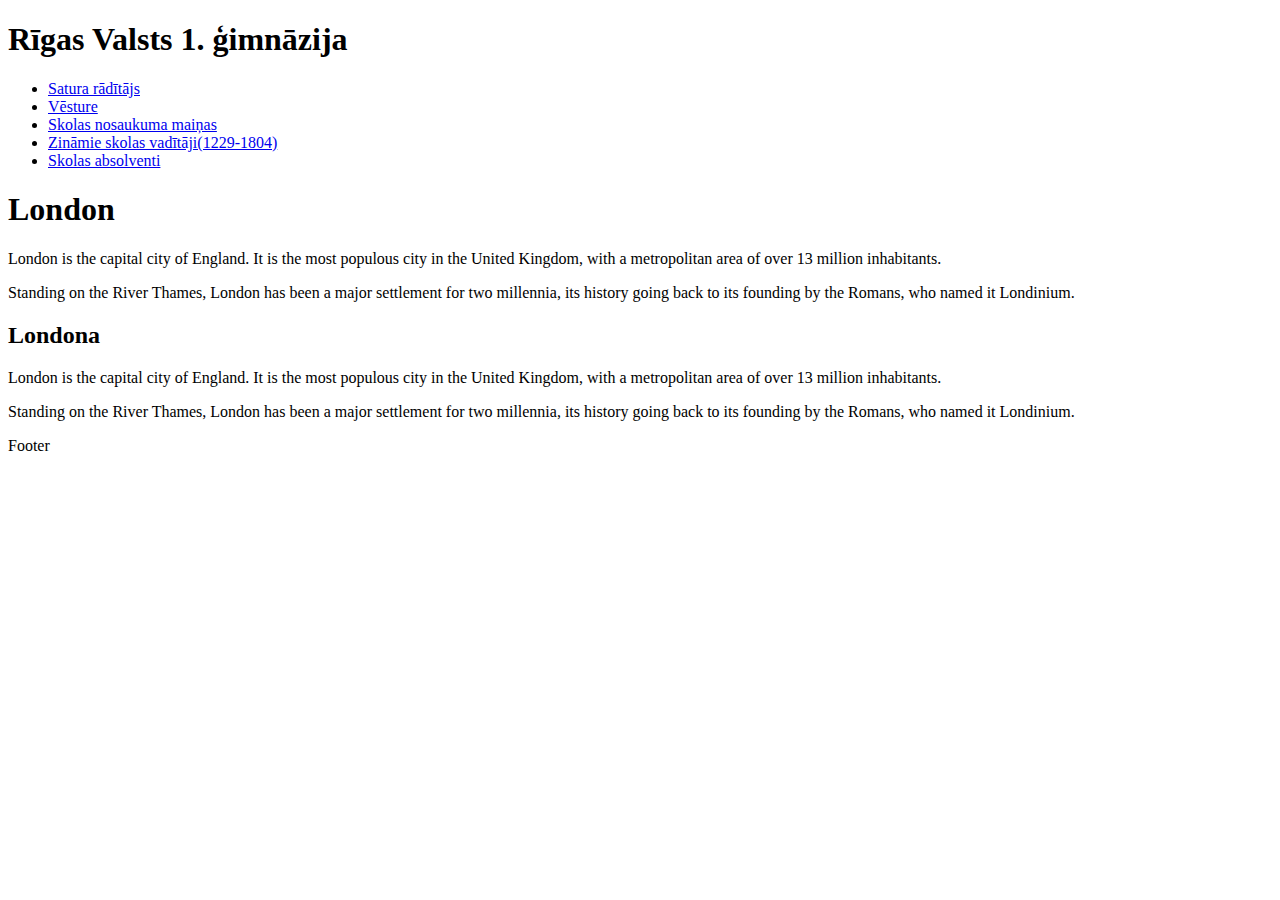
==== Skola/public_html/js/index.html @ 887c7c6b "Add files via upload" ====
<!DOCTYPE html>
<html lang="en">
<head>
<title>CSS Template</title>
<meta charset="utf-8">
<meta name="viewport" content="width=device-width, initial-scale=1">
<link rel="stylesheet" hrel="stils.css">
</head>
<body>


<header>
  <h1>Rīgas Valsts 1. ģimnāzija</h1>
</header>

<section>
  <nav>
    <ul>
      <li><a href="#">Satura rādītājs</a></li>
      <li><a href="#">Vēsture</a></li>
      <li><a href="#">Skolas nosaukuma maiņas</a></li>
      <li><a href="#">Zināmie skolas vadītāji(1229-1804)</a></li>
      <li><a href="#">Skolas absolventi</a></li>
    </ul>
  </nav>
  
  <article>
    <h1>London</h1>
    <p>London is the capital city of England. It is the most populous city in the  United Kingdom, with a metropolitan area of over 13 million inhabitants.</p>
    <p>Standing on the River Thames, London has been a major settlement for two millennia, its history going back to its founding by the Romans, who named it Londinium.</p>
  </article>
</section>
    <article>
    <h2>Londona</h2>
    <p>London is the capital city of England. It is the most populous city in the  United Kingdom, with a metropolitan area of over 13 million inhabitants.</p>
    <p>Standing on the River Thames, London has been a major settlement for two millennia, its history going back to its founding by the Romans, who named it Londinium.</p>
  </article>

<footer>
  <p>Footer</p>
</footer>

</body>
</html>
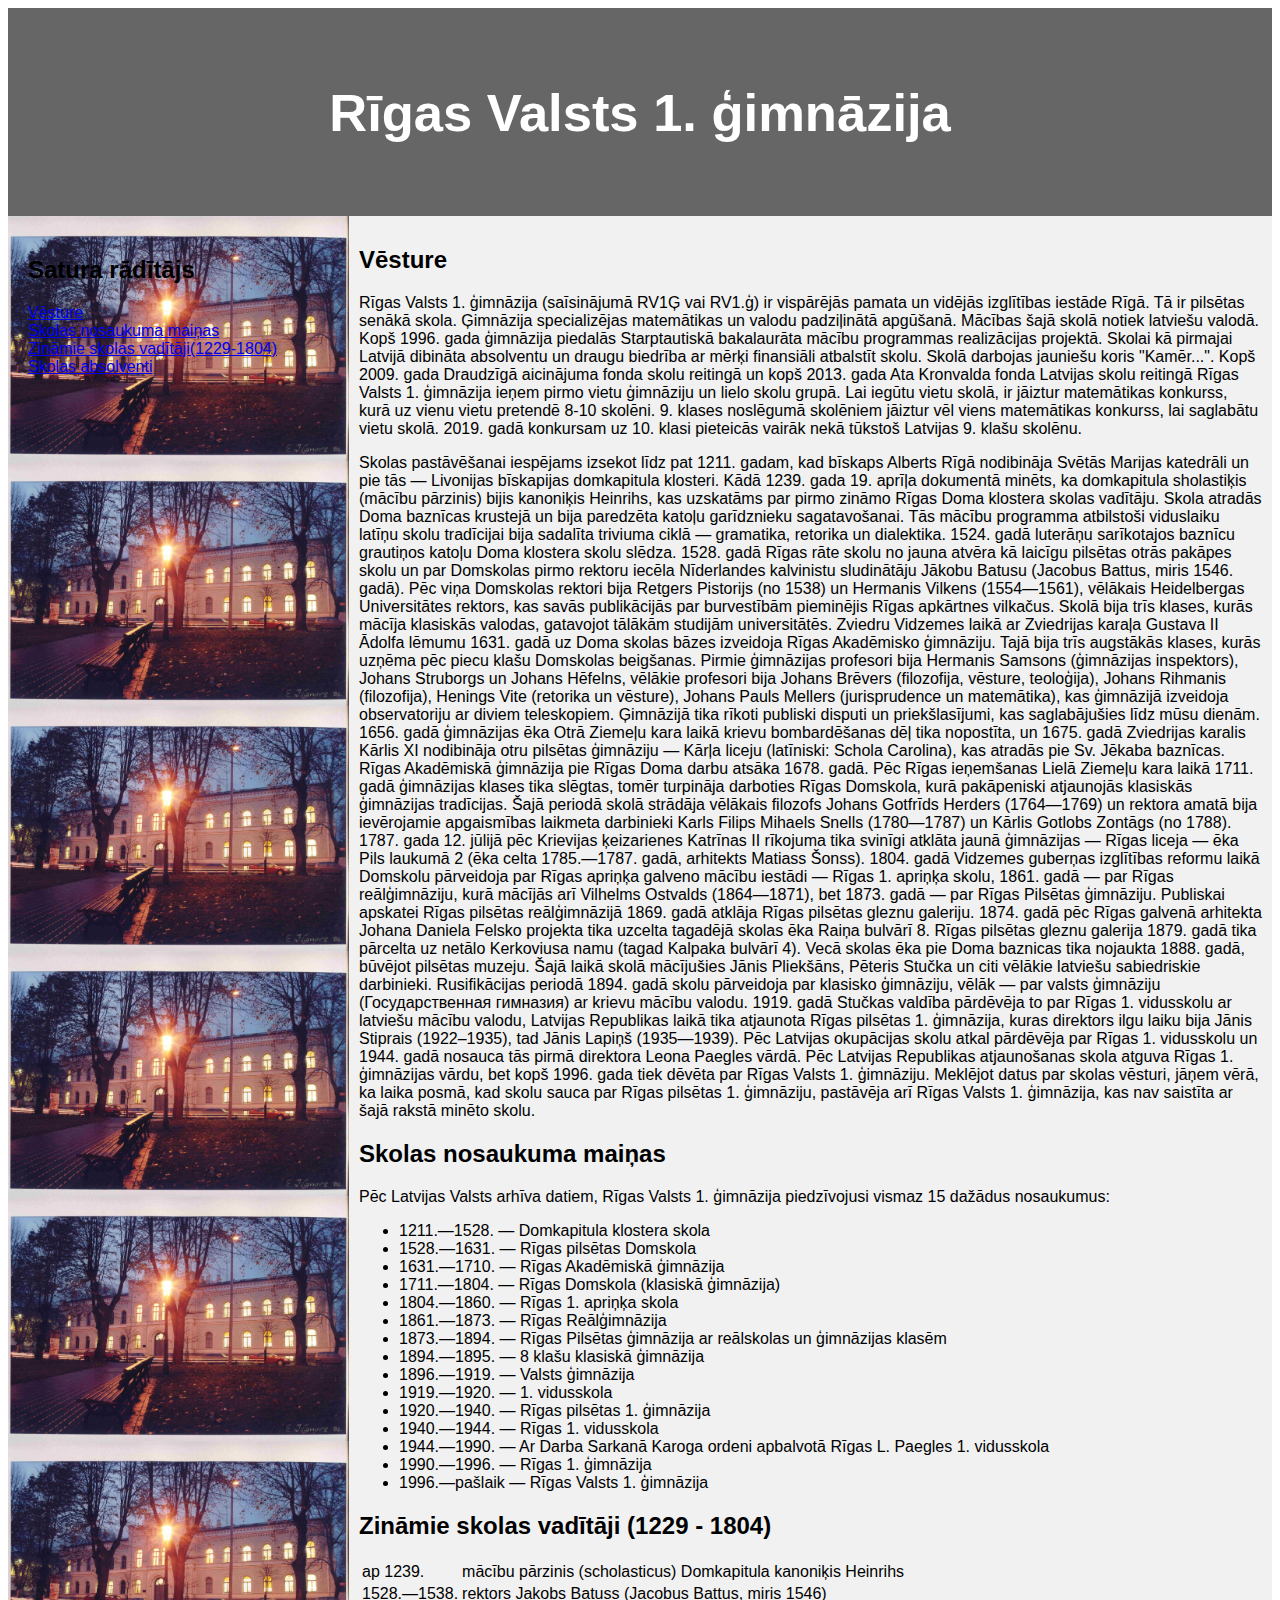
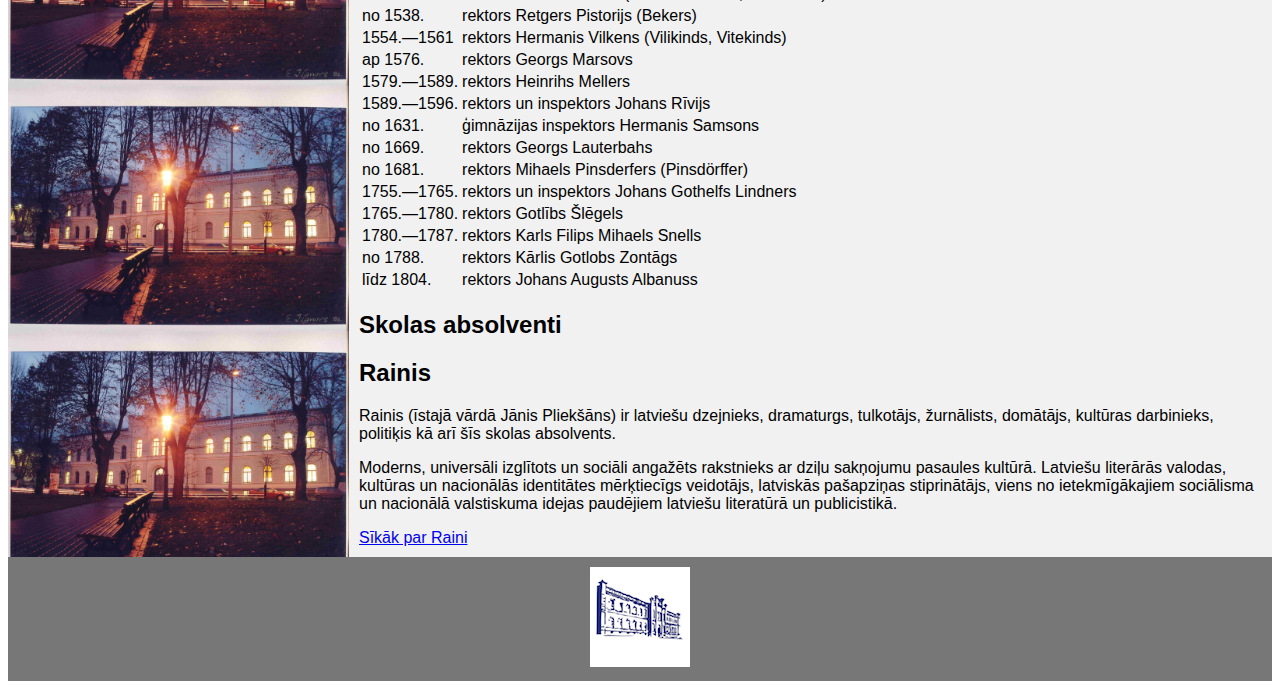
==== commit fedb68d2: "Add files via upload" ====
--- a/Skola/public_html/js/index.html
+++ b/Skola/public_html/js/index.html
@@ -4,40 +4,121 @@
 <title>CSS Template</title>
 <meta charset="utf-8">
 <meta name="viewport" content="width=device-width, initial-scale=1">
-<link rel="stylesheet" hrel="stils.css">
+<link rel="stylesheet" type="text/css" href="..\css\stils.css">
 </head>
 <body>
-
-
 <header>
-  <h1>Rīgas Valsts 1. ģimnāzija</h1>
+  <h2>Rīgas Valsts 1. ģimnāzija</h2>
 </header>
 
 <section>
   <nav>
+      <h2>Satura rādītājs</h2>
     <ul>
-      <li><a href="#">Satura rādītājs</a></li>
-      <li><a href="#">Vēsture</a></li>
-      <li><a href="#">Skolas nosaukuma maiņas</a></li>
-      <li><a href="#">Zināmie skolas vadītāji(1229-1804)</a></li>
-      <li><a href="#">Skolas absolventi</a></li>
+      <li><a href="#vesture">Vēsture</a></li>
+      <li><a href="#nosaukumi">Skolas nosaukuma maiņas</a></li>
+      <li><a href="#vaditaji">Zināmie skolas vadītāji(1229-1804)</a></li>
+      <li><a href="#absolventi">Skolas absolventi</a></li>
     </ul>
   </nav>
   
-  <article>
-    <h1>London</h1>
-    <p>London is the capital city of England. It is the most populous city in the  United Kingdom, with a metropolitan area of over 13 million inhabitants.</p>
-    <p>Standing on the River Thames, London has been a major settlement for two millennia, its history going back to its founding by the Romans, who named it Londinium.</p>
-  </article>
+    <article>
+    <h2 id="vesture">Vēsture</h2>
+    <p>Rīgas Valsts 1. ģimnāzija (saīsinājumā RV1Ģ vai RV1.ģ) ir vispārējās pamata un vidējās izglītības iestāde Rīgā. Tā ir pilsētas senākā skola. Ģimnāzija specializējas matemātikas un valodu padziļinātā apgūšanā. Mācības šajā skolā notiek latviešu valodā. Kopš 1996. gada ģimnāzija piedalās Starptautiskā bakalaurāta mācību programmas realizācijas projektā. Skolai kā pirmajai Latvijā dibināta absolventu un draugu biedrība ar mērķi finansiāli atbalstīt skolu. Skolā darbojas jauniešu koris "Kamēr...". Kopš 2009. gada Draudzīgā aicinājuma fonda skolu reitingā un kopš 2013. gada Ata Kronvalda fonda Latvijas skolu reitingā Rīgas Valsts 1. ģimnāzija ieņem pirmo vietu ģimnāziju un lielo skolu grupā. Lai iegūtu vietu skolā, ir jāiztur matemātikas konkurss, kurā uz vienu vietu pretendē 8-10 skolēni. 9. klases noslēgumā skolēniem jāiztur vēl viens matemātikas konkurss, lai saglabātu vietu skolā. 2019. gadā konkursam uz 10. klasi pieteicās vairāk nekā tūkstoš Latvijas 9. klašu skolēnu.</p>
+    <p>Skolas pastāvēšanai iespējams izsekot līdz pat 1211. gadam, kad bīskaps Alberts Rīgā nodibināja Svētās Marijas katedrāli un pie tās — Livonijas bīskapijas domkapitula klosteri. Kādā 1239. gada 19. aprīļa dokumentā minēts, ka domkapitula sholastiķis (mācību pārzinis) bijis kanoniķis Heinrihs, kas uzskatāms par pirmo zināmo Rīgas Doma klostera skolas vadītāju. Skola atradās Doma baznīcas krustejā un bija paredzēta katoļu garīdznieku sagatavošanai. Tās mācību programma atbilstoši viduslaiku latīņu skolu tradīcijai bija sadalīta triviuma ciklā — gramatika, retorika un dialektika. 1524. gadā luterāņu sarīkotajos baznīcu grautiņos katoļu Doma klostera skolu slēdza. 1528. gadā Rīgas rāte skolu no jauna atvēra kā laicīgu pilsētas otrās pakāpes skolu un par Domskolas pirmo rektoru iecēla Nīderlandes kalvinistu sludinātāju Jākobu Batusu (Jacobus Battus, miris 1546. gadā). Pēc viņa Domskolas rektori bija Retgers Pistorijs (no 1538) un Hermanis Vilkens (1554—1561), vēlākais Heidelbergas Universitātes rektors, kas savās publikācijās par burvestībām pieminējis Rīgas apkārtnes vilkačus. Skolā bija trīs klases, kurās mācīja klasiskās valodas, gatavojot tālākām studijām universitātēs. Zviedru Vidzemes laikā ar Zviedrijas karaļa Gustava II Ādolfa lēmumu 1631. gadā uz Doma skolas bāzes izveidoja Rīgas Akadēmisko ģimnāziju. Tajā bija trīs augstākās klases, kurās uzņēma pēc piecu klašu Domskolas beigšanas. Pirmie ģimnāzijas profesori bija Hermanis Samsons (ģimnāzijas inspektors), Johans Struborgs un Johans Hēfelns, vēlākie profesori bija Johans Brēvers (filozofija, vēsture, teoloģija), Johans Rihmanis (filozofija), Henings Vite (retorika un vēsture), Johans Pauls Mellers (jurisprudence un matemātika), kas ģimnāzijā izveidoja observatoriju ar diviem teleskopiem. Ģimnāzijā tika rīkoti publiski disputi un priekšlasījumi, kas saglabājušies līdz mūsu dienām. 1656. gadā ģimnāzijas ēka Otrā Ziemeļu kara laikā krievu bombardēšanas dēļ tika nopostīta, un 1675. gadā Zviedrijas karalis Kārlis XI nodibināja otru pilsētas ģimnāziju — Kārļa liceju (latīniski: Schola Carolina), kas atradās pie Sv. Jēkaba baznīcas. Rīgas Akadēmiskā ģimnāzija pie Rīgas Doma darbu atsāka 1678. gadā. Pēc Rīgas ieņemšanas Lielā Ziemeļu kara laikā 1711. gadā ģimnāzijas klases tika slēgtas, tomēr turpināja darboties Rīgas Domskola, kurā pakāpeniski atjaunojās klasiskās ģimnāzijas tradīcijas. Šajā periodā skolā strādāja vēlākais filozofs Johans Gotfrīds Herders (1764—1769) un rektora amatā bija ievērojamie apgaismības laikmeta darbinieki Karls Filips Mihaels Snells (1780—1787) un Kārlis Gotlobs Zontāgs (no 1788). 1787. gada 12. jūlijā pēc Krievijas ķeizarienes Katrīnas II rīkojuma tika svinīgi atklāta jaunā ģimnāzijas — Rīgas liceja — ēka Pils laukumā 2 (ēka celta 1785.—1787. gadā, arhitekts Matiass Šonss). 1804. gadā Vidzemes guberņas izglītības reformu laikā Domskolu pārveidoja par Rīgas apriņķa galveno mācību iestādi — Rīgas 1. apriņķa skolu, 1861. gadā — par Rīgas reālģimnāziju, kurā mācījās arī Vilhelms Ostvalds (1864—1871), bet 1873. gadā — par Rīgas Pilsētas ģimnāziju. Publiskai apskatei Rīgas pilsētas reālģimnāzijā 1869. gadā atklāja Rīgas pilsētas gleznu galeriju. 1874. gadā pēc Rīgas galvenā arhitekta Johana Daniela Felsko projekta tika uzcelta tagadējā skolas ēka Raiņa bulvārī 8. Rīgas pilsētas gleznu galerija 1879. gadā tika pārcelta uz netālo Kerkoviusa namu (tagad Kalpaka bulvārī 4). Vecā skolas ēka pie Doma baznicas tika nojaukta 1888. gadā, būvējot pilsētas muzeju. Šajā laikā skolā mācījušies Jānis Pliekšāns, Pēteris Stučka un citi vēlākie latviešu sabiedriskie darbinieki. Rusifikācijas periodā 1894. gadā skolu pārveidoja par klasisko ģimnāziju, vēlāk — par valsts ģimnāziju (Государственная гимназия) ar krievu mācību valodu. 1919. gadā Stučkas valdība pārdēvēja to par Rīgas 1. vidusskolu ar latviešu mācību valodu, Latvijas Republikas laikā tika atjaunota Rīgas pilsētas 1. ģimnāzija, kuras direktors ilgu laiku bija Jānis Stiprais (1922–1935), tad Jānis Lapiņš (1935—1939). Pēc Latvijas okupācijas skolu atkal pārdēvēja par Rīgas 1. vidusskolu un 1944. gadā nosauca tās pirmā direktora Leona Paegles vārdā. Pēc Latvijas Republikas atjaunošanas skola atguva Rīgas 1. ģimnāzijas vārdu, bet kopš 1996. gada tiek dēvēta par Rīgas Valsts 1. ģimnāziju. Meklējot datus par skolas vēsturi, jāņem vērā, ka laika posmā, kad skolu sauca par Rīgas pilsētas 1. ģimnāziju, pastāvēja arī Rīgas Valsts 1. ģimnāzija, kas nav saistīta ar šajā rakstā minēto skolu.</p>
+    <h2 id="nosaukumi">Skolas nosaukuma maiņas</h2>
+    <p>Pēc Latvijas Valsts arhīva datiem, Rīgas Valsts 1. ģimnāzija piedzīvojusi vismaz 15 dažādus nosaukumus:</p>
+    <ul>
+        <li>1211.—1528. — Domkapitula klostera skola</li>
+        <li>1528.—1631. — Rīgas pilsētas Domskola</li>
+        <li>1631.—1710. — Rīgas Akadēmiskā ģimnāzija</li>
+        <li>1711.—1804. — Rīgas Domskola (klasiskā ģimnāzija)</li>
+        <li>1804.—1860. — Rīgas 1. apriņķa skola</li>
+        <li>1861.—1873. — Rīgas Reālģimnāzija</li>
+        <li>1873.—1894. — Rīgas Pilsētas ģimnāzija ar reālskolas un ģimnāzijas klasēm</li>
+        <li>1894.—1895. — 8 klašu klasiskā ģimnāzija</li>
+        <li>1896.—1919. — Valsts ģimnāzija</li>
+        <li>1919.—1920. — 1. vidusskola</li>
+        <li>1920.—1940. — Rīgas pilsētas 1. ģimnāzija</li>
+        <li>1940.—1944. — Rīgas 1. vidusskola</li>
+        <li>1944.—1990. — Ar Darba Sarkanā Karoga ordeni apbalvotā Rīgas L. Paegles 1. vidusskola</li>
+        <li>1990.—1996. — Rīgas 1. ģimnāzija</li>
+        <li>1996.—pašlaik — Rīgas Valsts 1. ģimnāzija</li>
+    </ul>
+    <h2 id="vaditaji">Zināmie skolas vadītāji (1229 - 1804)</h2>
+    <table>
+        <tr>
+            <td>ap 1239.</td>
+            <td>mācību pārzinis (scholasticus) Domkapitula kanoniķis Heinrihs</td>
+        </tr>
+        <tr>
+            <td>1528.—1538.</td>
+            <td>rektors Jakobs Batuss (Jacobus Battus, miris 1546)</td>
+        </tr>
+        <tr>
+            <td>no 1538.</td>
+            <td>rektors Retgers Pistorijs (Bekers)</td>
+        </tr>
+        <tr>
+            <td>1554.—1561</td>
+            <td>rektors Hermanis Vilkens (Vilikinds, Vitekinds)</td>
+        </tr>
+        <tr>
+            <td>ap 1576.</td>
+            <td>rektors Georgs Marsovs</td>
+        </tr>
+        <tr>
+            <td>1579.—1589.</td>
+            <td>rektors Heinrihs Mellers</td>
+        </tr>
+        <tr>
+            <td>1589.—1596.</td>
+            <td>rektors un inspektors Johans Rīvijs</td>
+        </tr>
+        <tr>
+            <td>no 1631.</td>
+            <td>ģimnāzijas inspektors Hermanis Samsons</td>
+        </tr>
+        <tr>
+            <td>no 1669.</td>
+            <td>rektors Georgs Lauterbahs</td>
+        </tr>
+        <tr>
+            <td>no 1681.</td>
+            <td>rektors Mihaels Pinsderfers (Pinsdörffer)</td>
+        </tr>
+        <tr>
+            <td>1755.—1765.</td>
+            <td>rektors un inspektors Johans Gothelfs Lindners</td>
+        </tr>
+        <tr>
+            <td>1765.—1780.</td>
+            <td>rektors Gotlībs Šlēgels</td>
+        </tr>
+        <tr>
+            <td>1780.—1787.</td>
+            <td>rektors Karls Filips Mihaels Snells</td>
+        </tr>
+        <tr>
+            <td>no 1788.</td>
+            <td>rektors Kārlis Gotlobs Zontāgs</td>
+        </tr>
+        <tr>
+            <td>līdz 1804.</td>
+            <td>rektors Johans Augusts Albanuss</td>
+        </tr>
+    </table>
+    <h2 id="absolventi">Skolas absolventi</h2>
+    <h2>Rainis</h2>
+    <p>Rainis (īstajā vārdā Jānis Pliekšāns) ir latviešu dzejnieks, dramaturgs, tulkotājs, žurnālists, domātājs, kultūras darbinieks, politiķis kā arī šīs skolas absolvents.</p>
+    <p>Moderns, universāli izglītots un sociāli angažēts rakstnieks ar dziļu sakņojumu pasaules kultūrā. Latviešu literārās valodas, kultūras un nacionālās identitātes mērķtiecīgs veidotājs, latviskās pašapziņas stiprinātājs, viens no ietekmīgākajiem sociālisma un nacionālā valstiskuma idejas paudējiem latviešu literatūrā un publicistikā.</p>
+    <a href="https://enciklopedija.lv/skirklis/55869-Rainis">Sīkāk par Raini</a>
+    </article>
 </section>
-    <article>
-    <h2>Londona</h2>
-    <p>London is the capital city of England. It is the most populous city in the  United Kingdom, with a metropolitan area of over 13 million inhabitants.</p>
-    <p>Standing on the River Thames, London has been a major settlement for two millennia, its history going back to its founding by the Romans, who named it Londinium.</p>
-  </article>
-
 <footer>
-  <p>Footer</p>
+    <a href="http://r1g.edu.lv">
+    <img src=../images/LogoRV1G.png alt="Skolas logo">
+    </a>
 </footer>
 
 </body>
